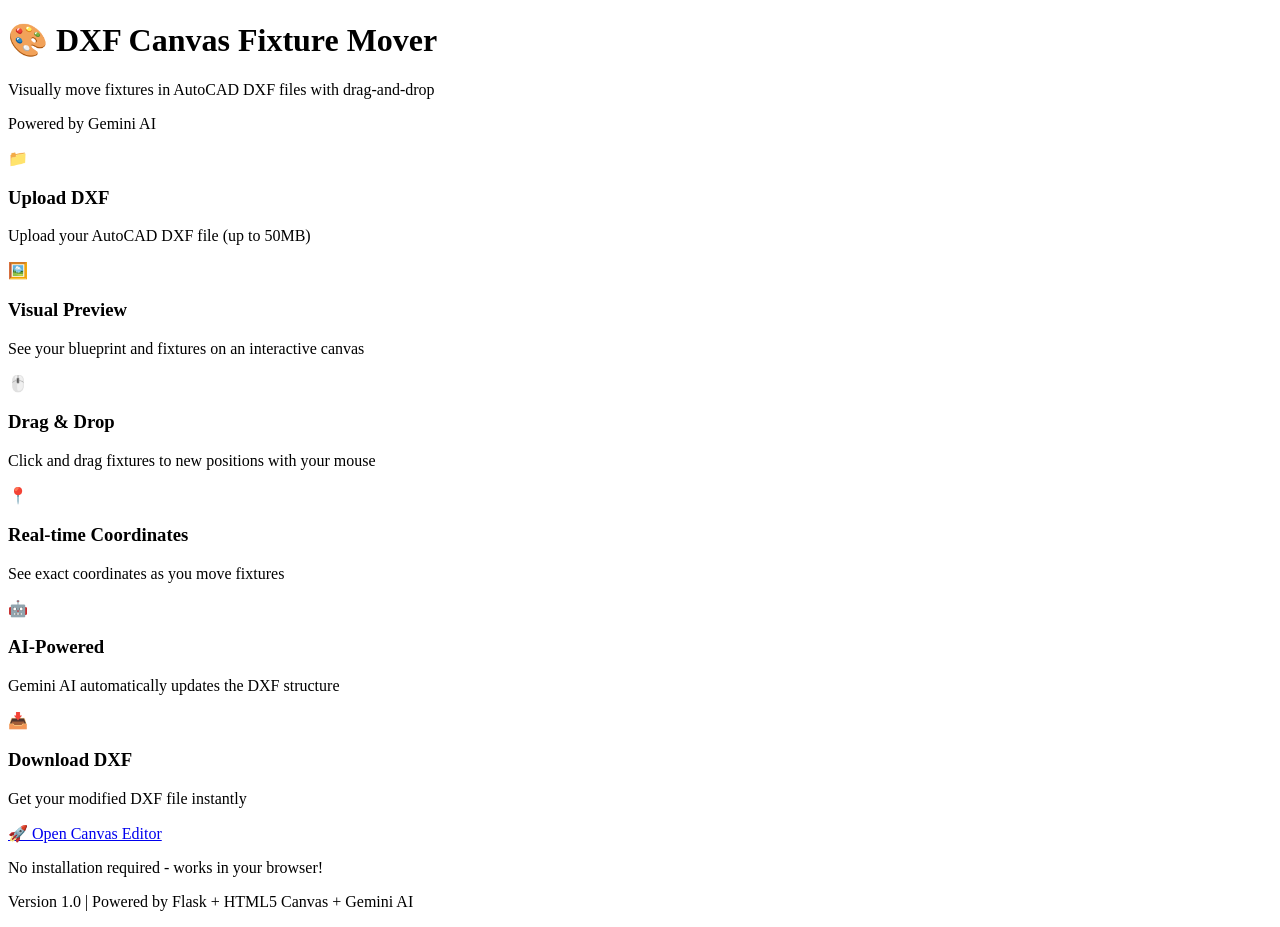
==== templates/index.html @ 434dc5e5 "Add DXF Canvas Editor - app.py, canvas-editor.js, and HTML templates" ====
<!DOCTYPE html>
<html lang="en">
<head>
    <meta charset="UTF-8">
    <meta name="viewport" content="width=device-width, initial-scale=1.0">
    <title>DXF Fixture Mover - Home</title>
    <link rel="stylesheet" href="{{ url_for('static', filename='css/style.css') }}">
</head>
<body>
    <div class="landing-page">
        <header class="hero">
            <h1>🎨 DXF Canvas Fixture Mover</h1>
            <p class="tagline">Visually move fixtures in AutoCAD DXF files with drag-and-drop</p>
            <p class="subtitle">Powered by Gemini AI</p>
        </header>

        <section class="features">
            <div class="feature">
                <div class="feature-icon">📁</div>
                <h3>Upload DXF</h3>
                <p>Upload your AutoCAD DXF file (up to 50MB)</p>
            </div>
            <div class="feature">
                <div class="feature-icon">🖼️</div>
                <h3>Visual Preview</h3>
                <p>See your blueprint and fixtures on an interactive canvas</p>
            </div>
            <div class="feature">
                <div class="feature-icon">🖱️</div>
                <h3>Drag & Drop</h3>
                <p>Click and drag fixtures to new positions with your mouse</p>
            </div>
            <div class="feature">
                <div class="feature-icon">📍</div>
                <h3>Real-time Coordinates</h3>
                <p>See exact coordinates as you move fixtures</p>
            </div>
            <div class="feature">
                <div class="feature-icon">🤖</div>
                <h3>AI-Powered</h3>
                <p>Gemini AI automatically updates the DXF structure</p>
            </div>
            <div class="feature">
                <div class="feature-icon">📥</div>
                <h3>Download DXF</h3>
                <p>Get your modified DXF file instantly</p>
            </div>
        </section>

        <section class="cta">
            <a href="/canvas" class="btn btn-primary btn-large">
                🚀 Open Canvas Editor
            </a>
            <p class="hint">No installation required - works in your browser!</p>
        </section>

        <footer>
            <p>Version 1.0 | Powered by Flask + HTML5 Canvas + Gemini AI</p>
        </footer>
    </div>
</body>
</html>
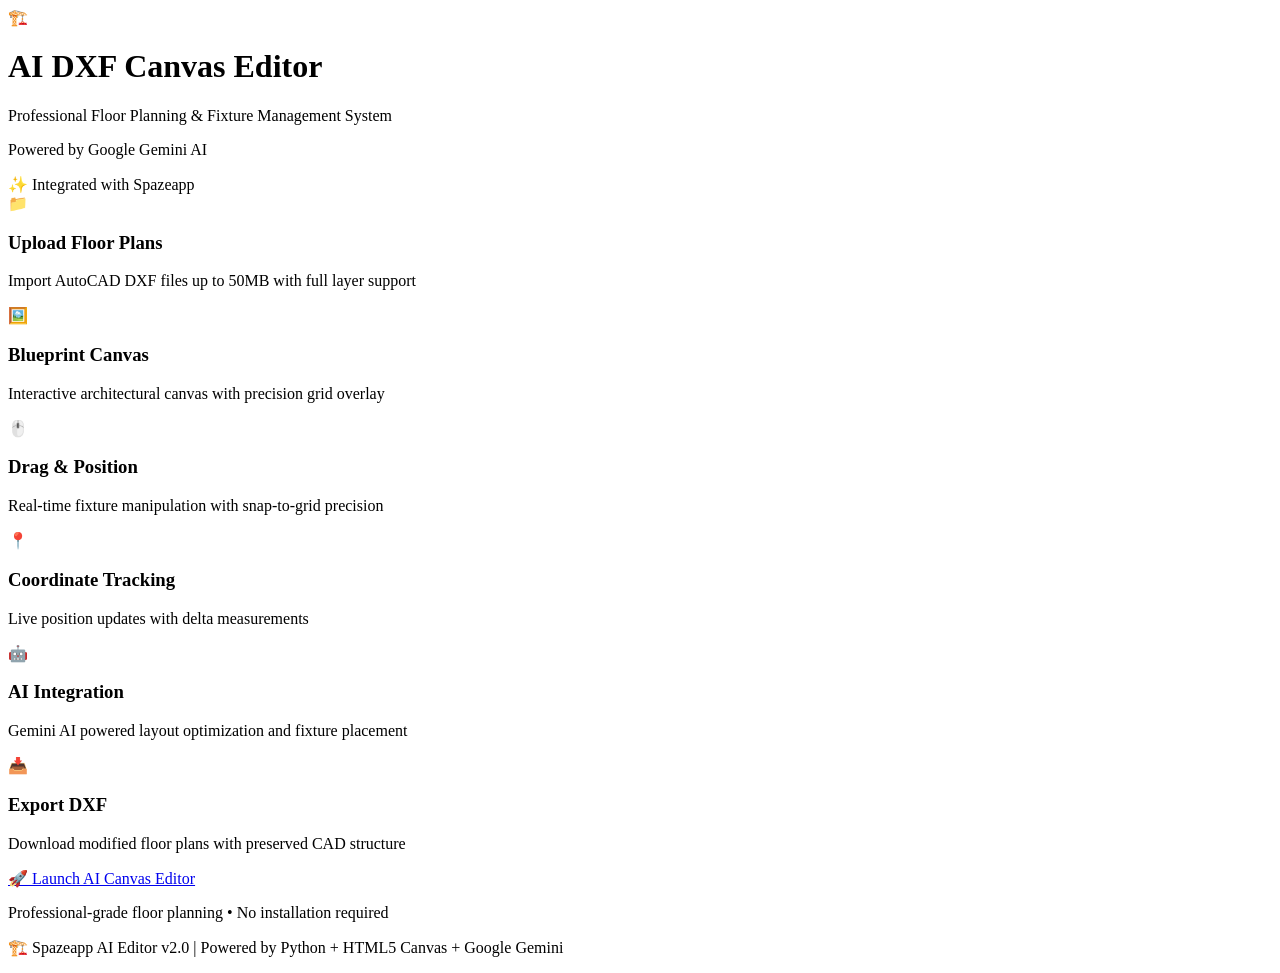
==== commit fd31b9da: "Complete professional architecture UI transformation ✨ COMPLETE UI OVERHAUL: - Navy/Teal professiona" ====
--- a/templates/index.html
+++ b/templates/index.html
@@ -3,60 +3,79 @@
 <head>
     <meta charset="UTF-8">
     <meta name="viewport" content="width=device-width, initial-scale=1.0">
-    <title>DXF Fixture Mover - Home</title>
+    <title>AI DXF Editor | Spazeapp Pro</title>
     <link rel="stylesheet" href="{{ url_for('static', filename='css/style.css') }}">
+    <link rel="preconnect" href="https://fonts.googleapis.com">
+    <link rel="preconnect" href="https://fonts.gstatic.com" crossorigin>
+    <link href="https://fonts.googleapis.com/css2?family=Sora:wght@300;400;500;600;700;800&family=JetBrains+Mono:wght@400;500;600&display=swap" rel="stylesheet">
 </head>
 <body>
     <div class="landing-page">
         <header class="hero">
-            <h1>🎨 DXF Canvas Fixture Mover</h1>
-            <p class="tagline">Visually move fixtures in AutoCAD DXF files with drag-and-drop</p>
-            <p class="subtitle">Powered by Gemini AI</p>
+            <div class="logo-icon">🏗️</div>
+            <h1>AI DXF Canvas Editor</h1>
+            <p class="tagline">Professional Floor Planning & Fixture Management System</p>
+            <p class="subtitle">Powered by Google Gemini AI</p>
+            <div class="ai-badge">
+                ✨ Integrated with Spazeapp
+            </div>
         </header>
 
         <section class="features">
             <div class="feature">
                 <div class="feature-icon">📁</div>
-                <h3>Upload DXF</h3>
-                <p>Upload your AutoCAD DXF file (up to 50MB)</p>
+                <h3>Upload Floor Plans</h3>
+                <p>Import AutoCAD DXF files up to 50MB with full layer support</p>
             </div>
             <div class="feature">
                 <div class="feature-icon">🖼️</div>
-                <h3>Visual Preview</h3>
-                <p>See your blueprint and fixtures on an interactive canvas</p>
+                <h3>Blueprint Canvas</h3>
+                <p>Interactive architectural canvas with precision grid overlay</p>
             </div>
             <div class="feature">
                 <div class="feature-icon">🖱️</div>
-                <h3>Drag & Drop</h3>
-                <p>Click and drag fixtures to new positions with your mouse</p>
+                <h3>Drag & Position</h3>
+                <p>Real-time fixture manipulation with snap-to-grid precision</p>
             </div>
             <div class="feature">
                 <div class="feature-icon">📍</div>
-                <h3>Real-time Coordinates</h3>
-                <p>See exact coordinates as you move fixtures</p>
+                <h3>Coordinate Tracking</h3>
+                <p>Live position updates with delta measurements</p>
             </div>
             <div class="feature">
                 <div class="feature-icon">🤖</div>
-                <h3>AI-Powered</h3>
-                <p>Gemini AI automatically updates the DXF structure</p>
+                <h3>AI Integration</h3>
+                <p>Gemini AI powered layout optimization and fixture placement</p>
             </div>
             <div class="feature">
                 <div class="feature-icon">📥</div>
-                <h3>Download DXF</h3>
-                <p>Get your modified DXF file instantly</p>
+                <h3>Export DXF</h3>
+                <p>Download modified floor plans with preserved CAD structure</p>
             </div>
         </section>
 
         <section class="cta">
             <a href="/canvas" class="btn btn-primary btn-large">
-                🚀 Open Canvas Editor
+                🚀 Launch AI Canvas Editor
             </a>
-            <p class="hint">No installation required - works in your browser!</p>
-        </section>
+            <p class="hint">Professional-grade floor planning • No installation required</p>
+        </footer>
 
         <footer>
-            <p>Version 1.0 | Powered by Flask + HTML5 Canvas + Gemini AI</p>
+            <p>🏗️ Spazeapp AI Editor v2.0 | Powered by Python + HTML5 Canvas + Google Gemini</p>
         </footer>
     </div>
+
+    <script>
+        // Check for autoload parameter and redirect to canvas with DXF file
+        const urlParams = new URLSearchParams(window.location.search);
+        const autoloadFile = urlParams.get('autoload');
+        
+        if (autoloadFile) {
+            console.log('🔄 Auto-loading DXF file:', autoloadFile);
+            // Redirect to canvas with autoload parameter
+            window.location.href = '/canvas?autoload=' + encodeURIComponent(autoloadFile);
+        }
+    </script>
 </body>
 </html>
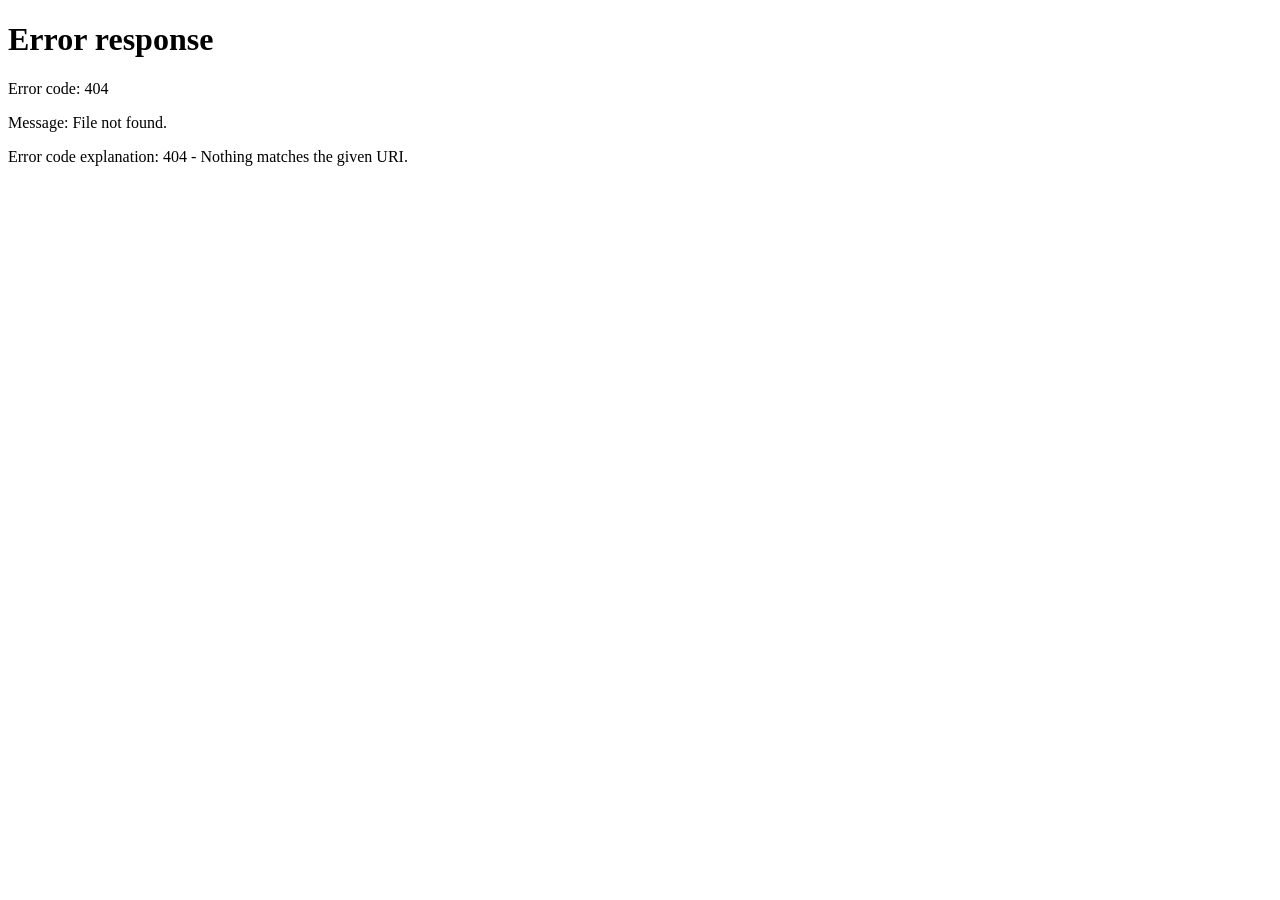
==== commit 86175c4d: "Add pickup window image support + Improve loading UX ✨ NEW FEATURE: - Added PICK_UP_WINDOW image map" ====
--- a/templates/index.html
+++ b/templates/index.html
@@ -3,79 +3,52 @@
 <head>
     <meta charset="UTF-8">
     <meta name="viewport" content="width=device-width, initial-scale=1.0">
-    <title>AI DXF Editor | Spazeapp Pro</title>
-    <link rel="stylesheet" href="{{ url_for('static', filename='css/style.css') }}">
-    <link rel="preconnect" href="https://fonts.googleapis.com">
-    <link rel="preconnect" href="https://fonts.gstatic.com" crossorigin>
-    <link href="https://fonts.googleapis.com/css2?family=Sora:wght@300;400;500;600;700;800&family=JetBrains+Mono:wght@400;500;600&display=swap" rel="stylesheet">
-</head>
-<body>
-    <div class="landing-page">
-        <header class="hero">
-            <div class="logo-icon">🏗️</div>
-            <h1>AI DXF Canvas Editor</h1>
-            <p class="tagline">Professional Floor Planning & Fixture Management System</p>
-            <p class="subtitle">Powered by Google Gemini AI</p>
-            <div class="ai-badge">
-                ✨ Integrated with Spazeapp
-            </div>
-        </header>
-
-        <section class="features">
-            <div class="feature">
-                <div class="feature-icon">📁</div>
-                <h3>Upload Floor Plans</h3>
-                <p>Import AutoCAD DXF files up to 50MB with full layer support</p>
-            </div>
-            <div class="feature">
-                <div class="feature-icon">🖼️</div>
-                <h3>Blueprint Canvas</h3>
-                <p>Interactive architectural canvas with precision grid overlay</p>
-            </div>
-            <div class="feature">
-                <div class="feature-icon">🖱️</div>
-                <h3>Drag & Position</h3>
-                <p>Real-time fixture manipulation with snap-to-grid precision</p>
-            </div>
-            <div class="feature">
-                <div class="feature-icon">📍</div>
-                <h3>Coordinate Tracking</h3>
-                <p>Live position updates with delta measurements</p>
-            </div>
-            <div class="feature">
-                <div class="feature-icon">🤖</div>
-                <h3>AI Integration</h3>
-                <p>Gemini AI powered layout optimization and fixture placement</p>
-            </div>
-            <div class="feature">
-                <div class="feature-icon">📥</div>
-                <h3>Export DXF</h3>
-                <p>Download modified floor plans with preserved CAD structure</p>
-            </div>
-        </section>
-
-        <section class="cta">
-            <a href="/canvas" class="btn btn-primary btn-large">
-                🚀 Launch AI Canvas Editor
-            </a>
-            <p class="hint">Professional-grade floor planning • No installation required</p>
-        </footer>
-
-        <footer>
-            <p>🏗️ Spazeapp AI Editor v2.0 | Powered by Python + HTML5 Canvas + Google Gemini</p>
-        </footer>
-    </div>
-
+    <title>Loading...</title>
+    <style>
+        body {
+            margin: 0;
+            background: #0A1628;
+            display: flex;
+            align-items: center;
+            justify-content: center;
+            height: 100vh;
+            font-family: 'Sora', sans-serif;
+        }
+        .redirect-message {
+            text-align: center;
+            color: #2DD4BF;
+        }
+        .spinner {
+            width: 50px;
+            height: 50px;
+            border: 4px solid rgba(46, 212, 191, 0.2);
+            border-top-color: #2DD4BF;
+            border-radius: 50%;
+            animation: spin 1s linear infinite;
+            margin: 0 auto 20px;
+        }
+        @keyframes spin {
+            to { transform: rotate(360deg); }
+        }
+    </style>
     <script>
-        // Check for autoload parameter and redirect to canvas with DXF file
+        // Immediately redirect to canvas with autoload parameter
         const urlParams = new URLSearchParams(window.location.search);
         const autoloadFile = urlParams.get('autoload');
         
         if (autoloadFile) {
-            console.log('🔄 Auto-loading DXF file:', autoloadFile);
-            // Redirect to canvas with autoload parameter
-            window.location.href = '/canvas?autoload=' + encodeURIComponent(autoloadFile);
+            // Redirect immediately - no delay
+            window.location.replace('/canvas?autoload=' + encodeURIComponent(autoloadFile));
+        } else {
+            // If no autoload, redirect to canvas anyway
+            window.location.replace('/canvas');
         }
     </script>
+</head>
+<body>
+    <div class="redirect-message">
+        <div class="spinner"></div>
+        <p>Loading Floor Plan Editor...</p>
+    </div>
 </body>
 </html>
